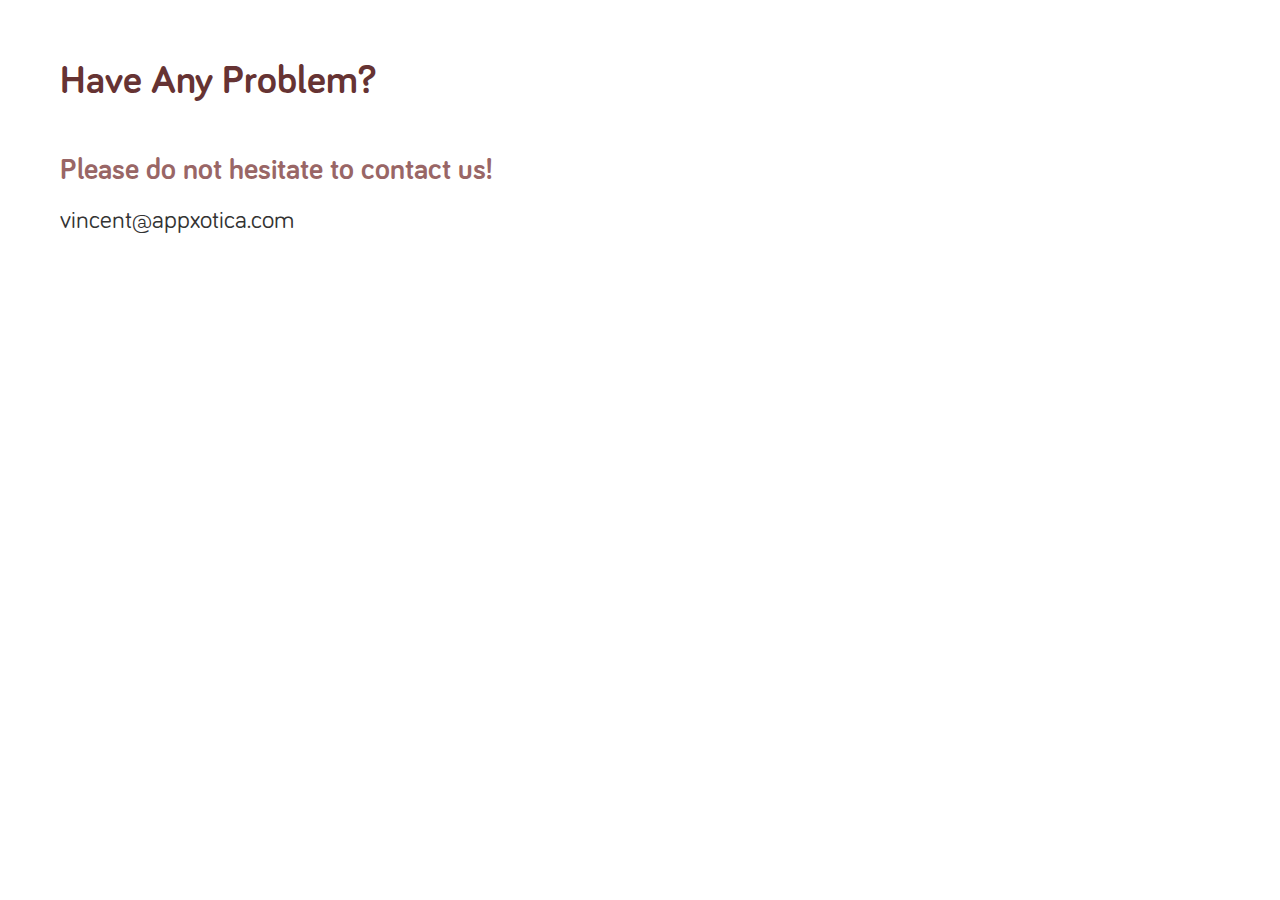
==== index.html @ 280a704e "Initial Commit" ====
<!DOCTYPE html>
<html>
    <head>
        <meta charset="utf-8">
        <title>APPXOTICA Support Page</title>
        <link rel="stylesheet" type="text/css" href="styles.css" media="screen" />
    </head>
    <body>
       <div>
                   <p id="title">
                        Have Any Problem?
                    </p>
                    <p class="subTitle">
                        Please do not hesitate to contact us!
                    </p>
                    <p class="content">
                        vincent@appxotica.com
                    </p>
                    
       </div>
    </body>
</html>
---- styles.css ----
@font-face {
        font-family: 'Bariol_Regular'; 
        src: url('Bariol_Regular.otf');
}

@font-face {
        font-family: 'Bariol_Bold'; 
        src: url('Bariol_Bold.otf');
}


* { 
        margin:0; padding:0; box-sizing:border-box; 
}


#title {
        padding: 60px 60px 30px 60px;
        font-size: 40px;
        color: #663333;
        font-family: 'Bariol_Bold';
}

.subTitle {
        padding: 20px 60px 20px 60px;
        font-size: 30px;
        color: #996666;
        font-family: 'Bariol_Bold';

}

.content {
        padding: 0px 60px 30px 60px;
        font-size: 25px;
        color: #333333;
        font-family: 'Bariol_Regular';
}
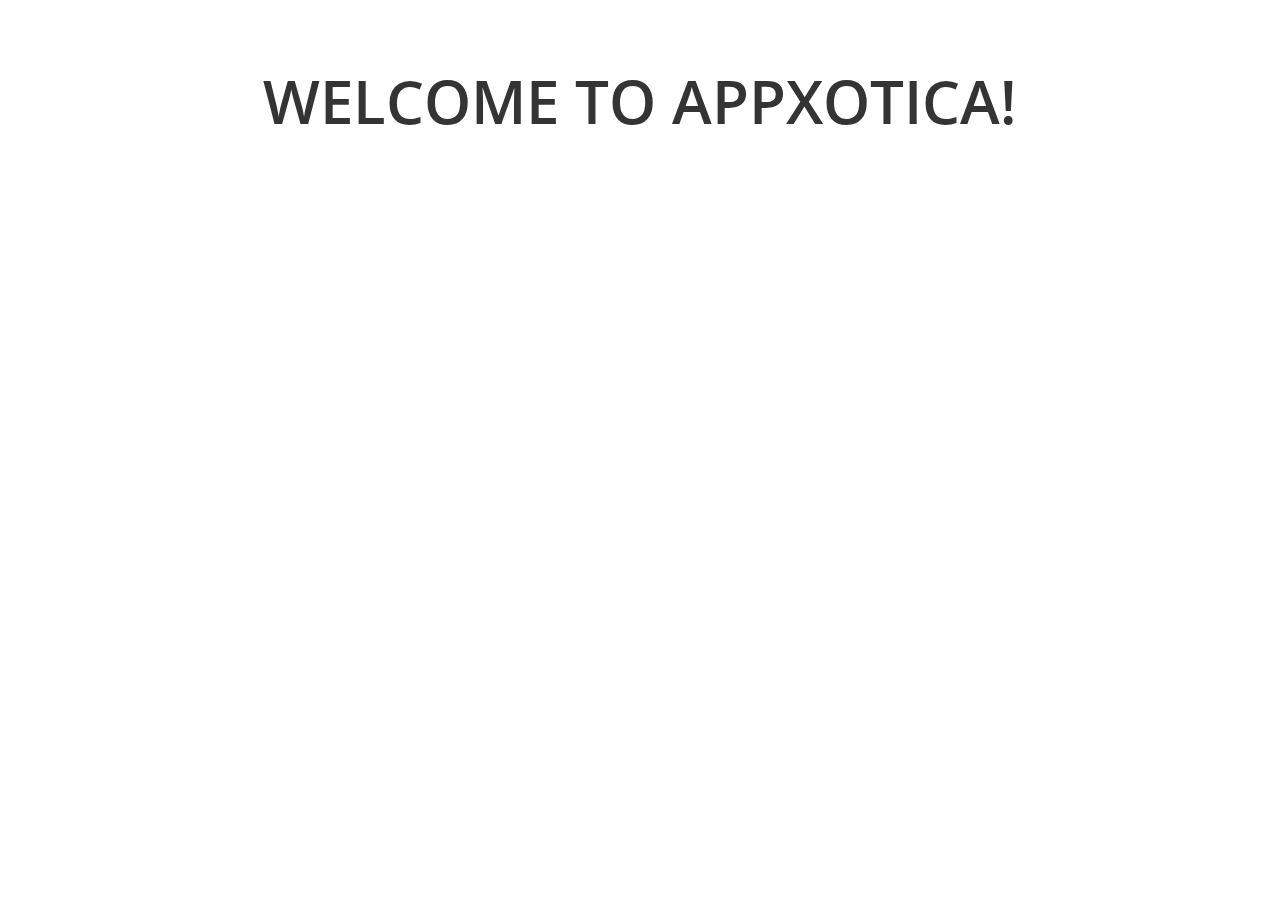
==== commit 7069c026: "Privacy Policy COmplete" ====
--- a/index.html
+++ b/index.html
@@ -7,16 +7,9 @@
     </head>
     <body>
        <div>
-                   <p id="title">
-                        Have Any Problem?
+                   <p align="center" class="title">
+                        WELCOME TO APPXOTICA!
                     </p>
-                    <p class="subTitle">
-                        Please do not hesitate to contact us!
-                    </p>
-                    <p class="content">
-                        vincent@appxotica.com
-                    </p>
-                    
        </div>
     </body>
 </html>
--- a/styles.css
+++ b/styles.css
@@ -1,12 +1,13 @@
+
 
 @font-face {
-        font-family: 'Bariol_Regular'; 
-        src: url('Bariol_Regular.otf');
+        font-family: 'OpenSans'; 
+        src: url('OpenSans-Regular.ttf');
 }
 
 @font-face {
-        font-family: 'Bariol_Bold'; 
-        src: url('Bariol_Bold.otf');
+        font-family: 'OpenSans-Semibold'; 
+        src: url('OpenSans-Semibold.ttf');
 }
 
 
@@ -15,24 +16,41 @@
 }
 
 
-#title {
+img {
+        height: auto;
+        width: 85%;
+        padding-top: 80px;
+        padding-bottom: 80px;
+}
+
+iframe {
+        padding-top: 80px;
+        padding-bottom: 80px;
+}
+
+a {
+        text-align: center;
+        color: #46bcd8;
+}
+
+.title {
         padding: 60px 60px 30px 60px;
-        font-size: 40px;
-        color: #663333;
-        font-family: 'Bariol_Bold';
+        font-size: 60px;
+        color: #343434;
+        font-family: 'OpenSans-Semibold';
 }
 
 .subTitle {
-        padding: 20px 60px 20px 60px;
-        font-size: 30px;
-        color: #996666;
-        font-family: 'Bariol_Bold';
-
+        padding: 80px 60px 20px 60px;
+        font-size: 50px;
+        text-align: center;
+        color: #343434;
+        font-family: 'OpenSans-Semibold';
 }
 
 .content {
-        padding: 0px 60px 30px 60px;
-        font-size: 25px;
-        color: #333333;
-        font-family: 'Bariol_Regular';
+        padding: 20px 60px 20px 60px;
+        font-size: 40px;
+        color: #4d4d4d;
+        font-family: 'OpenSans';
 }
